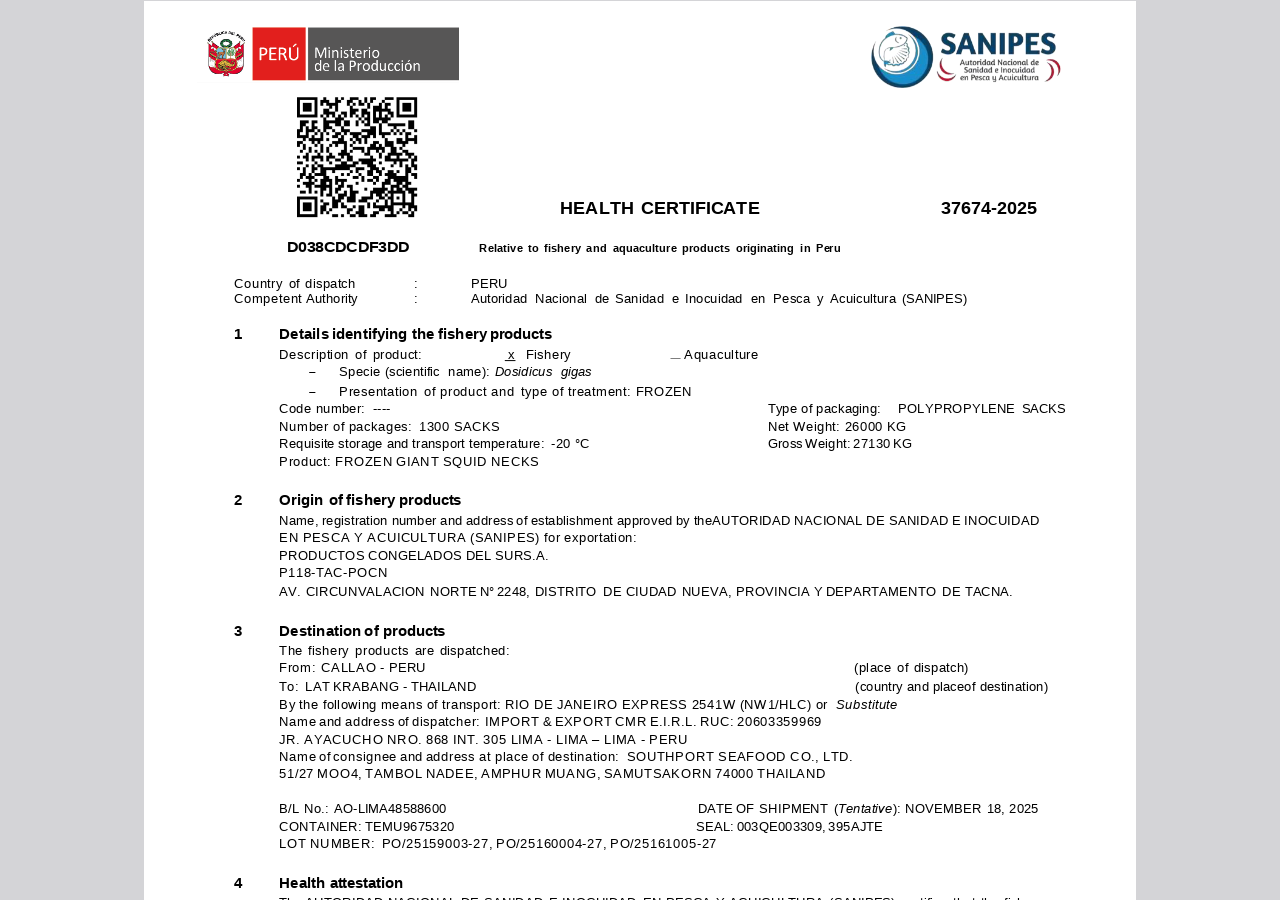
==== certificado/D038CDCDF3DD/index.html @ 3957dca3 "Update index.html" ====
<!DOCTYPE html>
<html lang="es">
<head>
<meta charset="utf-8">
<title>Documento</title>
<meta name="viewport" content="width=device-width, initial-scale=1">
<style>
html, body {
  margin: 0;
  padding: 0;
  height: 100%;
  overflow: hidden;
}
iframe {
  width: 100%;
  height: 100%;
  border: none;
}
</style>
</head>
<body>

<iframe
  src="/web/viewer.html?file=/certificado/D038CDCDF3DD/D038CDCDF3DD.pdf">
</iframe>

</body>
</html>
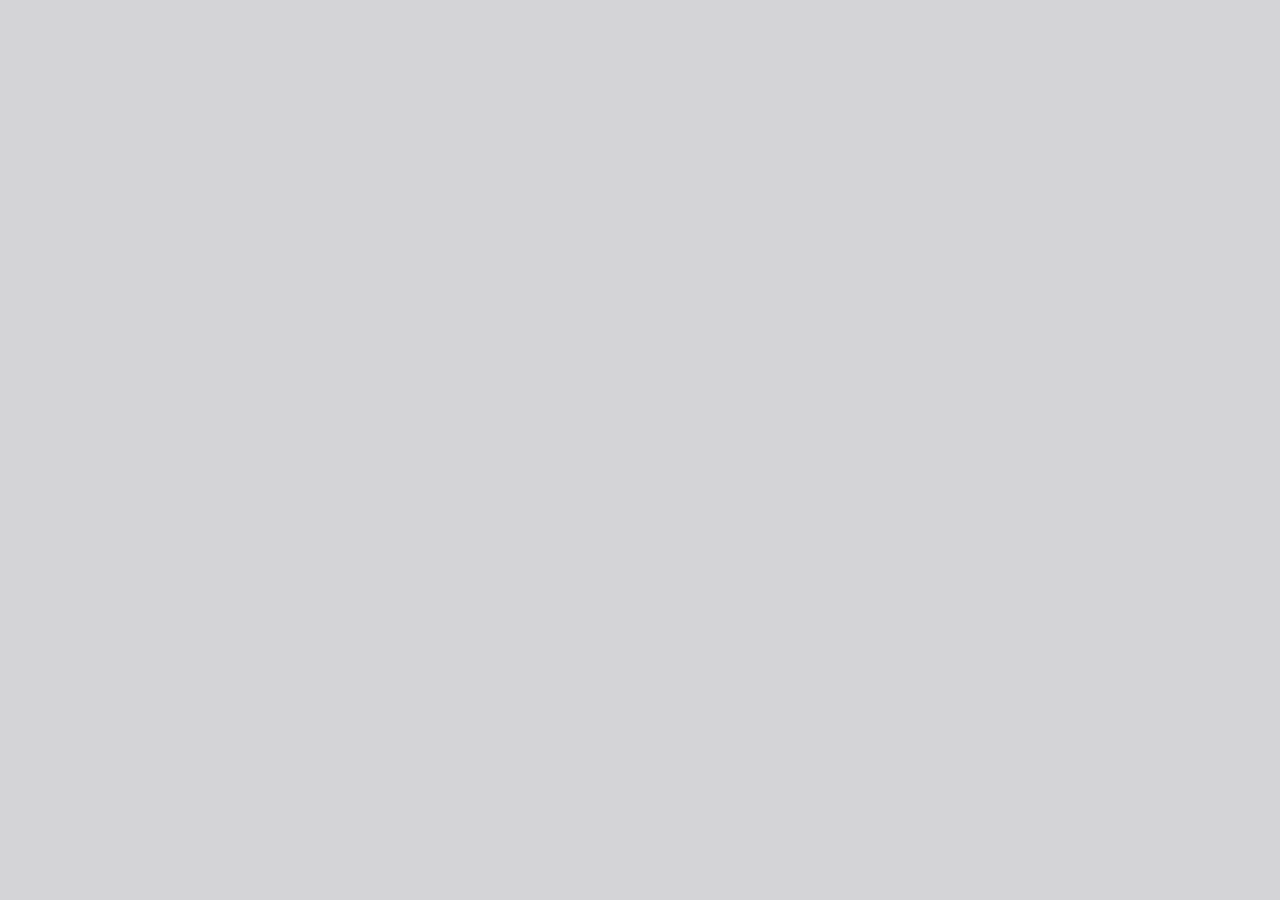
==== commit a496cc0f: "Update index.html" ====
--- a/certificado/D038CDCDF3DD/index.html
+++ b/certificado/D038CDCDF3DD/index.html
@@ -21,7 +21,7 @@
 <body>
 
 <iframe
-  src="/web/viewer.html?file=/certificado/D038CDCDF3DD/D038CDCDF3DD.pdf">
+  src="/web/viewer.html?file=%2Fcertificado%2FD038CDCDF3DD%2FD038CDCDF3DD.pdf">
 </iframe>
 
 </body>
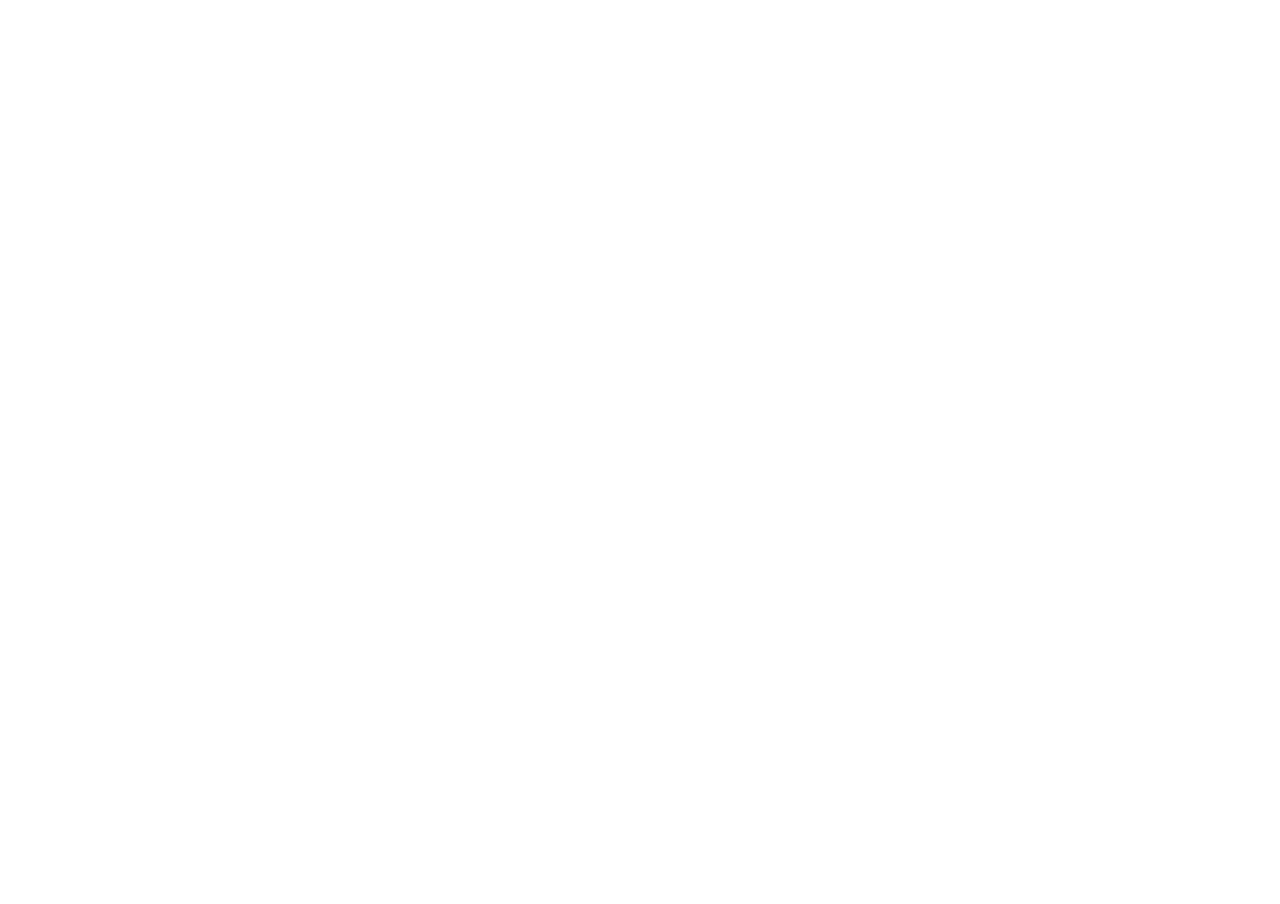
==== commit fb8e796f: "Update index.html" ====
--- a/certificado/D038CDCDF3DD/index.html
+++ b/certificado/D038CDCDF3DD/index.html
@@ -3,13 +3,13 @@
 <head>
 <meta charset="utf-8">
 <title>Documento</title>
-<meta name="viewport" content="width=device-width, initial-scale=1">
 <style>
 html, body {
   margin: 0;
   padding: 0;
   height: 100%;
   overflow: hidden;
+  background: #fff;
 }
 iframe {
   width: 100%;
@@ -20,9 +20,7 @@
 </head>
 <body>
 
-<iframe
-  src="/web/viewer.html?file=%2Fcertificado%2FD038CDCDF3DD%2FD038CDCDF3DD.pdf">
-</iframe>
+<iframe src="./D038CDCDF3DD.pdf"></iframe>
 
 </body>
 </html>
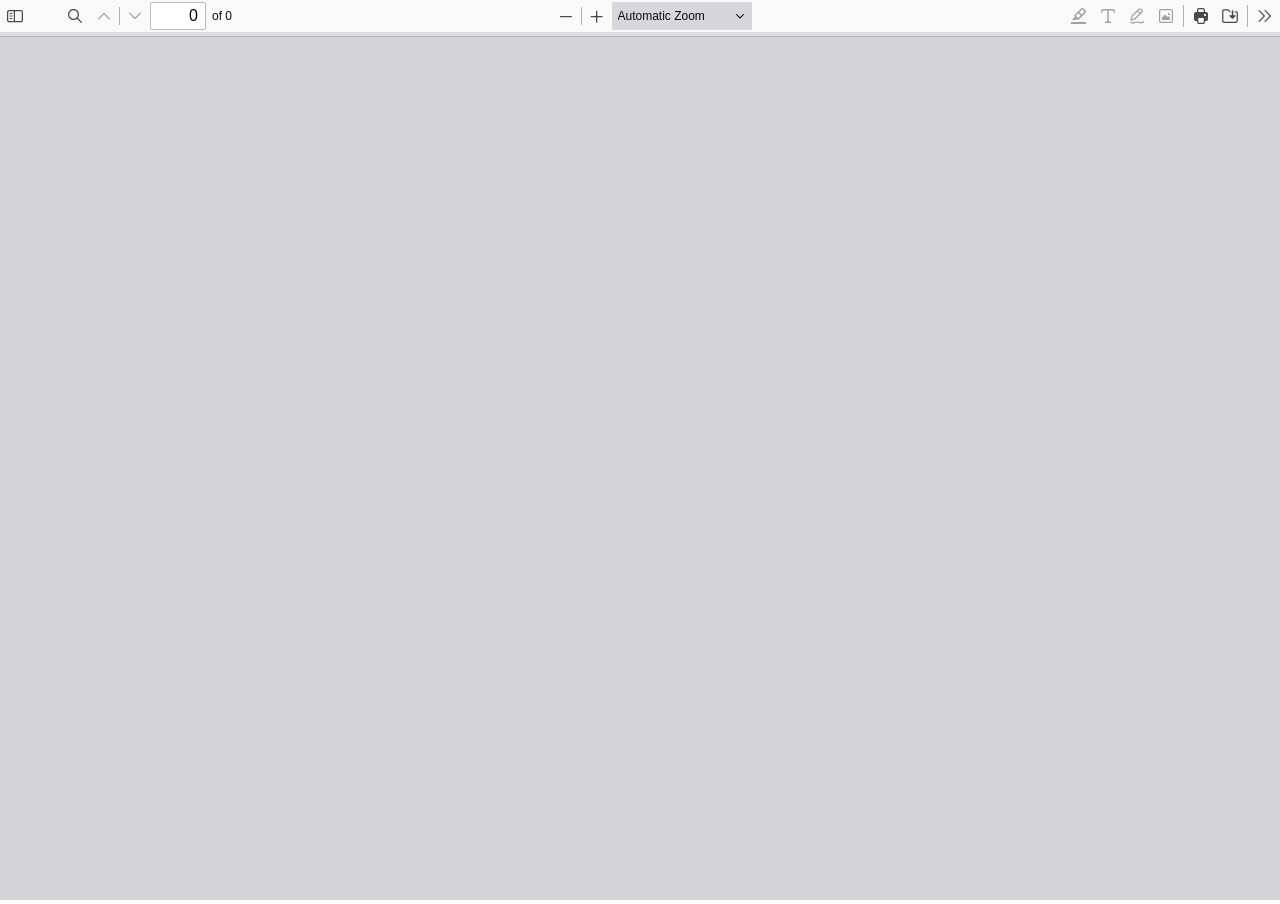
==== commit 27aced85: "Update index.html" ====
--- a/certificado/D038CDCDF3DD/index.html
+++ b/certificado/D038CDCDF3DD/index.html
@@ -2,25 +2,25 @@
 <html lang="es">
 <head>
 <meta charset="utf-8">
-<title>Documento</title>
+<title>Certificado</title>
 <style>
 html, body {
   margin: 0;
   padding: 0;
   height: 100%;
-  overflow: hidden;
-  background: #fff;
 }
 iframe {
   width: 100%;
   height: 100%;
-  border: none;
+  border: 0;
 }
 </style>
 </head>
 <body>
 
-<iframe src="./D038CDCDF3DD.pdf"></iframe>
+<iframe
+  src="../../web/viewer.html?file=../D038CDCDF3DD.pdf">
+</iframe>
 
 </body>
 </html>
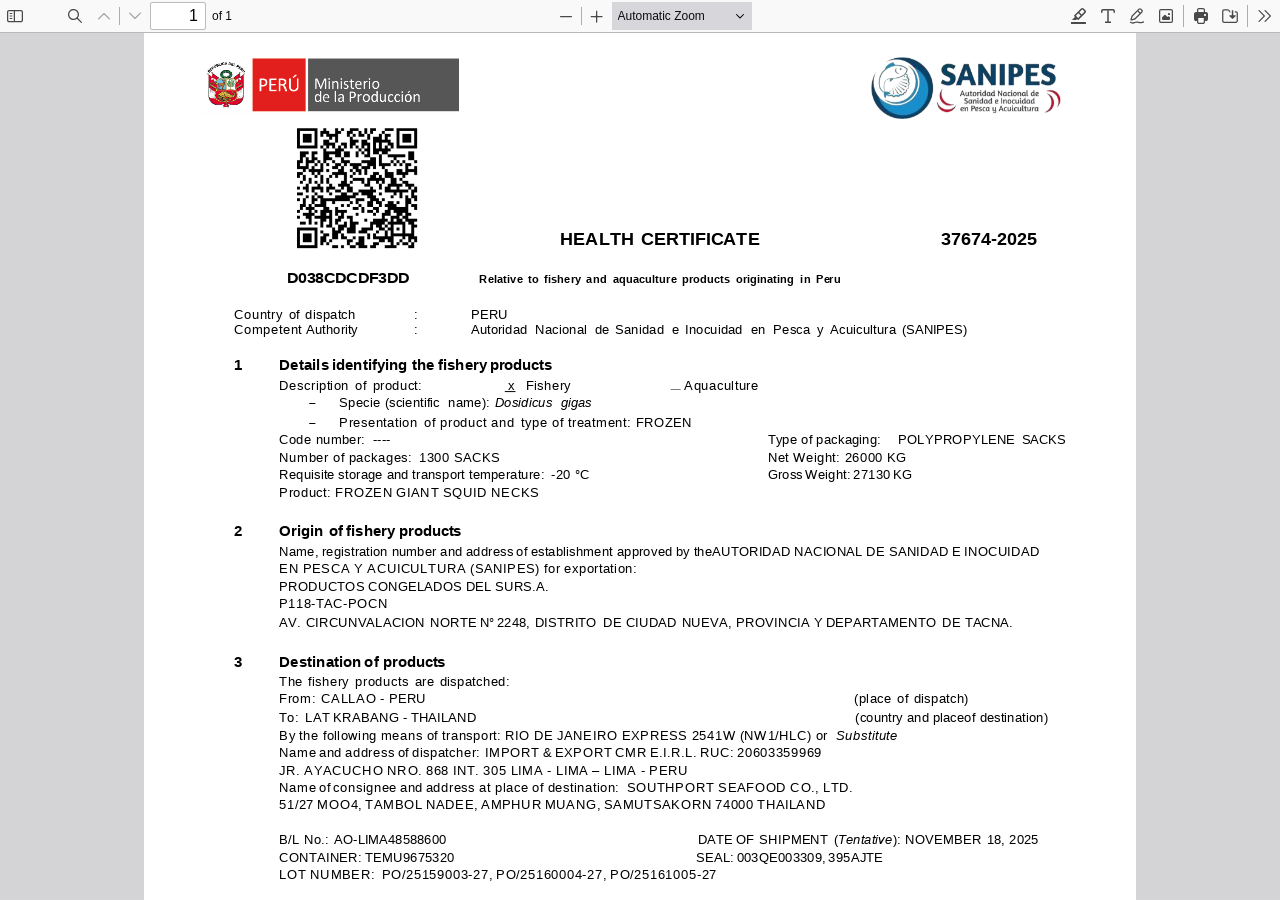
==== commit f846a048: "Update index.html" ====
--- a/certificado/D038CDCDF3DD/index.html
+++ b/certificado/D038CDCDF3DD/index.html
@@ -3,24 +3,31 @@
 <head>
 <meta charset="utf-8">
 <title>Certificado</title>
+<meta name="viewport" content="width=device-width, initial-scale=1.0">
+
 <style>
 html, body {
   margin: 0;
   padding: 0;
   height: 100%;
+  width: 100%;
+  background: #fff;
 }
+
 iframe {
   width: 100%;
   height: 100%;
   border: 0;
+  display: block;
 }
 </style>
 </head>
 <body>
 
 <iframe
-  src="../../web/viewer.html?file=../D038CDCDF3DD.pdf">
-</iframe>
+  src="/web/viewer.html?file=/certificado/D038CDCDF3DD/D038CDCDF3DD.pdf"
+  loading="eager"
+></iframe>
 
 </body>
 </html>
